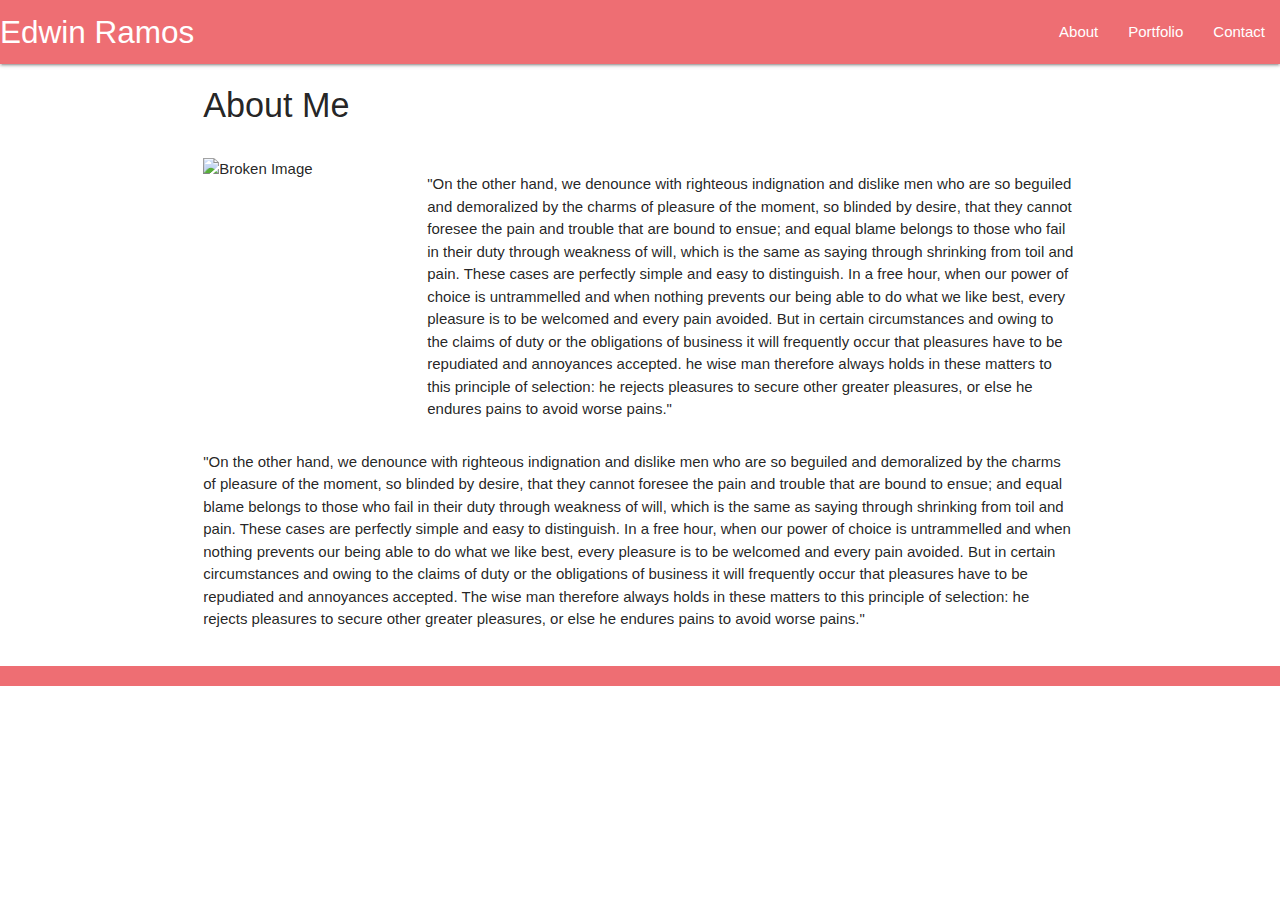
==== index.html @ fc955b9a "first draft using materalize" ====
<!DOCTYPE html>
<html lang="en-us">
<head>
    <meta charset="UTF-8">
    <meta name="viewport" content="width=device-width, initial-scale=1.0">
    <link rel="stylesheet" href="https://cdnjs.cloudflare.com/ajax/libs/materialize/1.0.0/css/materialize.min.css">
    <link href="https://fonts.googleapis.com/icon?family=Material+Icons" rel="stylesheet">
    <link rel="stylesheet" href="style.css">
    <title>Profile</title>
</head>

<body>
<header>
    <nav>
        <div class="nav-wrapper">
          <a href="#" class="brand-logo">Edwin Ramos</a>
          <ul id="nav-mobile" class="right hide-on-med-and-down">
            <li><a href="Index.html">About</a></li>
            <li><a href="portfolio.html">Portfolio</a></li>
            <li><a href="contact.html">Contact</a></li>
          </ul>
        </div>
      </nav>
    </header>
<main>
    <div class="container">
        <div class="row">
            <div class="col">
                <h4>About Me</h2>
            </div>
        </div>
        <div class="row">
            <div class="col s3">
                <img src="" alt="Broken Image">
            </div>
            <div class="col s9">
                <p>"On the other hand, we denounce with righteous indignation and dislike men who are so beguiled and demoralized by the charms of pleasure of the moment, so blinded by desire, that they cannot foresee the pain and trouble that are bound to ensue; and equal blame belongs to those who fail in their duty through weakness of will, which is the same as saying through shrinking from toil and pain. These cases are perfectly simple and easy to distinguish.
                In a free hour, when our power of choice is untrammelled and when nothing prevents our being able to do what we like best, every pleasure is to be welcomed and every pain avoided.
                But in certain circumstances and owing to the claims of duty or the obligations of business it will frequently occur that pleasures have to be repudiated and annoyances accepted.
                he wise man therefore always holds in these matters to this principle of selection: he rejects pleasures to secure other greater pleasures, or else he endures pains to avoid worse pains." </p>
            </div>
            <div class="col">
                <p>"On the other hand, we denounce with righteous indignation and dislike men who are so beguiled and demoralized by the charms of pleasure of the moment, so blinded by desire, that they cannot foresee the pain and trouble that are bound to ensue; and equal blame belongs to those who fail in their duty through weakness of will, which is the same as saying through shrinking from toil and pain. These cases are perfectly simple and easy to distinguish.
                In a free hour, when our power of choice is untrammelled and when nothing prevents our being able to do what we like best, every pleasure is to be welcomed and every pain avoided.
                 But in certain circumstances and owing to the claims of duty or the obligations of business it will frequently occur that pleasures have to be repudiated and annoyances accepted.
                The wise man therefore always holds in these matters to this principle of selection: he rejects pleasures to secure other greater pleasures, or else he endures pains to avoid worse pains." </p>
            </div>
        </div>
    </div>
    </main>

<footer class="page-footer"></footer>
<script src="https://cdnjs.cloudflare.com/ajax/libs/materialize/1.0.0/js/materialize.min.js"></script>
</body>
</html>
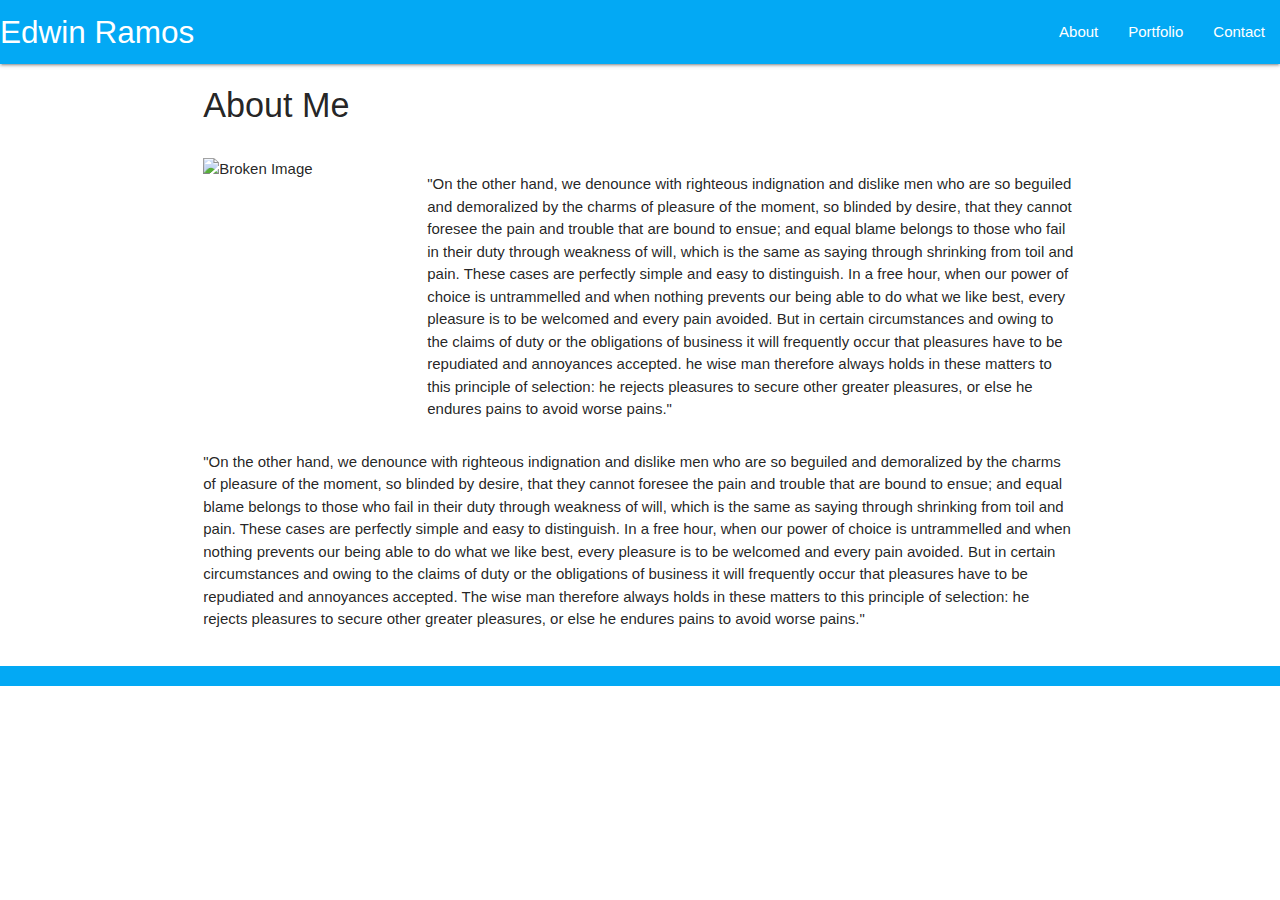
==== commit c051ce52: "added a sidenav bar" ====
--- a/index.html
+++ b/index.html
@@ -3,19 +3,28 @@
 <head>
     <meta charset="UTF-8">
     <meta name="viewport" content="width=device-width, initial-scale=1.0">
+    <script src="https://code.jquery.com/jquery-3.4.1.min.js"></script>
     <link rel="stylesheet" href="https://cdnjs.cloudflare.com/ajax/libs/materialize/1.0.0/css/materialize.min.css">
     <link href="https://fonts.googleapis.com/icon?family=Material+Icons" rel="stylesheet">
-    <link rel="stylesheet" href="style.css">
+    <link rel="stylesheet" href="assets/style/style.css">
     <title>Profile</title>
 </head>
 
 <body>
 <header>
+    <div class="hide-on-large-only">
+        <ul id="slide-out" class="sidenav">
+          <li><a href="index.html">About me</a></li>
+          <li><a href="portfolio.html">Portfolio</a></li>
+          <li><a href="contact.html">Contact</a></li>
+        </ul>
+       <a href="#" data-target="slide-out" class="sidenav-trigger"><i class="material-icons">menu</i></a>
+      </div>
     <nav>
-        <div class="nav-wrapper">
-          <a href="#" class="brand-logo">Edwin Ramos</a>
+        <div class="nav-wrapper light-blue accent=3">
+          <a href="index.html" class="brand-logo">Edwin Ramos</a>
           <ul id="nav-mobile" class="right hide-on-med-and-down">
-            <li><a href="Index.html">About</a></li>
+            <li><a href="index.html">About</a></li>
             <li><a href="portfolio.html">Portfolio</a></li>
             <li><a href="contact.html">Contact</a></li>
           </ul>
@@ -49,7 +58,8 @@
     </div>
     </main>
 
-<footer class="page-footer"></footer>
+<footer class="page-footer light-blue accent=3"></footer>
 <script src="https://cdnjs.cloudflare.com/ajax/libs/materialize/1.0.0/js/materialize.min.js"></script>
+<script src="assets/script/script.js"></script>
 </body>
 </html>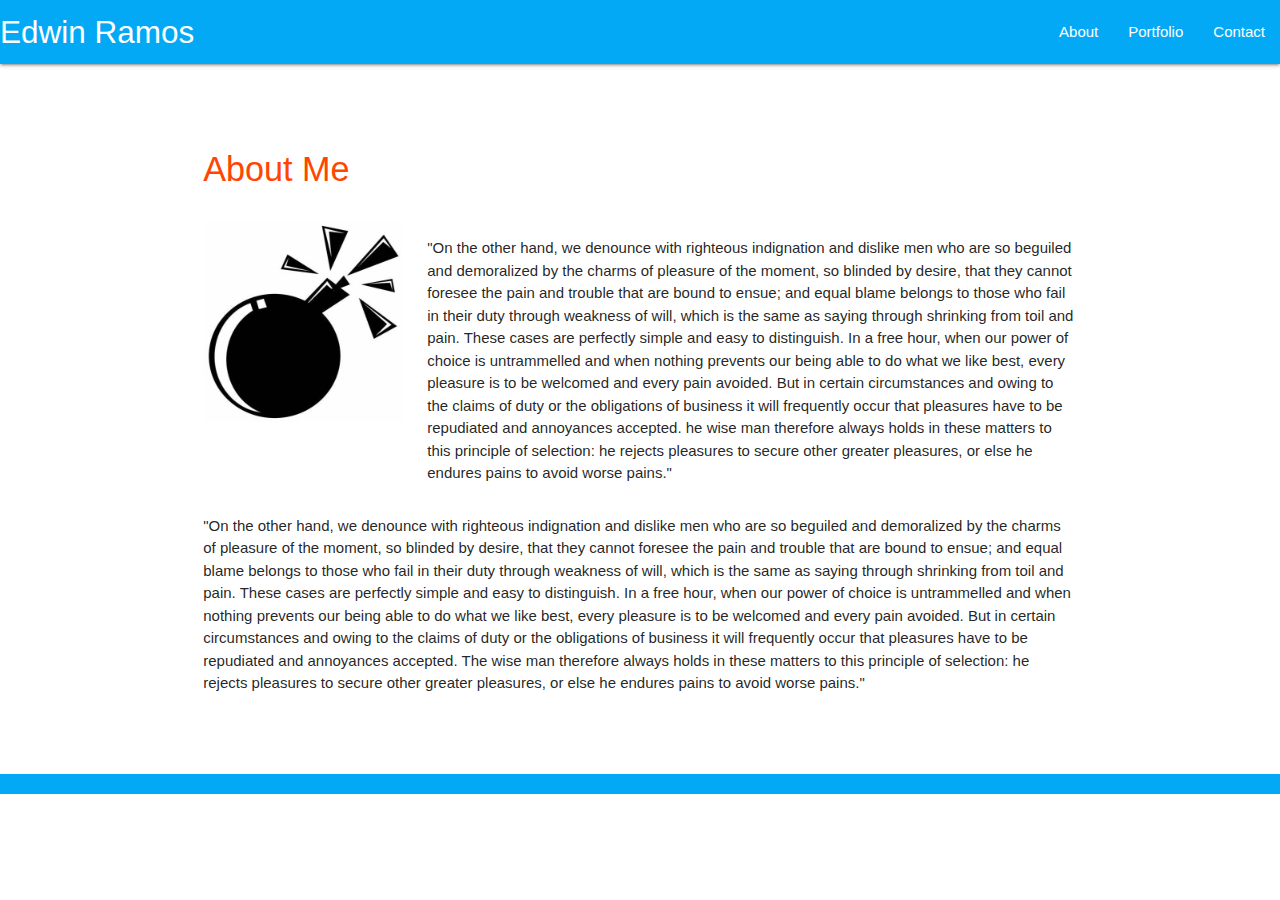
==== commit 959b9317: "adjusted mobile responsiveness" ====
--- a/index.html
+++ b/index.html
@@ -39,16 +39,16 @@
             </div>
         </div>
         <div class="row">
-            <div class="col s3">
-                <img src="" alt="Broken Image">
+            <div class="col l3 m4 s12">
+                <img src="assets/images/bomb.jpg" alt="Broken Image">
             </div>
-            <div class="col s9">
+            <div class="col l9 m8 s12">
                 <p>"On the other hand, we denounce with righteous indignation and dislike men who are so beguiled and demoralized by the charms of pleasure of the moment, so blinded by desire, that they cannot foresee the pain and trouble that are bound to ensue; and equal blame belongs to those who fail in their duty through weakness of will, which is the same as saying through shrinking from toil and pain. These cases are perfectly simple and easy to distinguish.
                 In a free hour, when our power of choice is untrammelled and when nothing prevents our being able to do what we like best, every pleasure is to be welcomed and every pain avoided.
                 But in certain circumstances and owing to the claims of duty or the obligations of business it will frequently occur that pleasures have to be repudiated and annoyances accepted.
                 he wise man therefore always holds in these matters to this principle of selection: he rejects pleasures to secure other greater pleasures, or else he endures pains to avoid worse pains." </p>
             </div>
-            <div class="col">
+            <div class="col l12 m12 s12">
                 <p>"On the other hand, we denounce with righteous indignation and dislike men who are so beguiled and demoralized by the charms of pleasure of the moment, so blinded by desire, that they cannot foresee the pain and trouble that are bound to ensue; and equal blame belongs to those who fail in their duty through weakness of will, which is the same as saying through shrinking from toil and pain. These cases are perfectly simple and easy to distinguish.
                 In a free hour, when our power of choice is untrammelled and when nothing prevents our being able to do what we like best, every pleasure is to be welcomed and every pain avoided.
                  But in certain circumstances and owing to the claims of duty or the obligations of business it will frequently occur that pleasures have to be repudiated and annoyances accepted.
--- a/assets/style/style.css
+++ b/assets/style/style.css
@@ -0,0 +1,16 @@
+h4{
+    color: orangered;
+}
+
+img{
+    height: 200px;
+    width: auto;
+}
+
+header{
+    margin-bottom: 5%;
+}
+
+main{
+    margin-bottom: 5%;
+}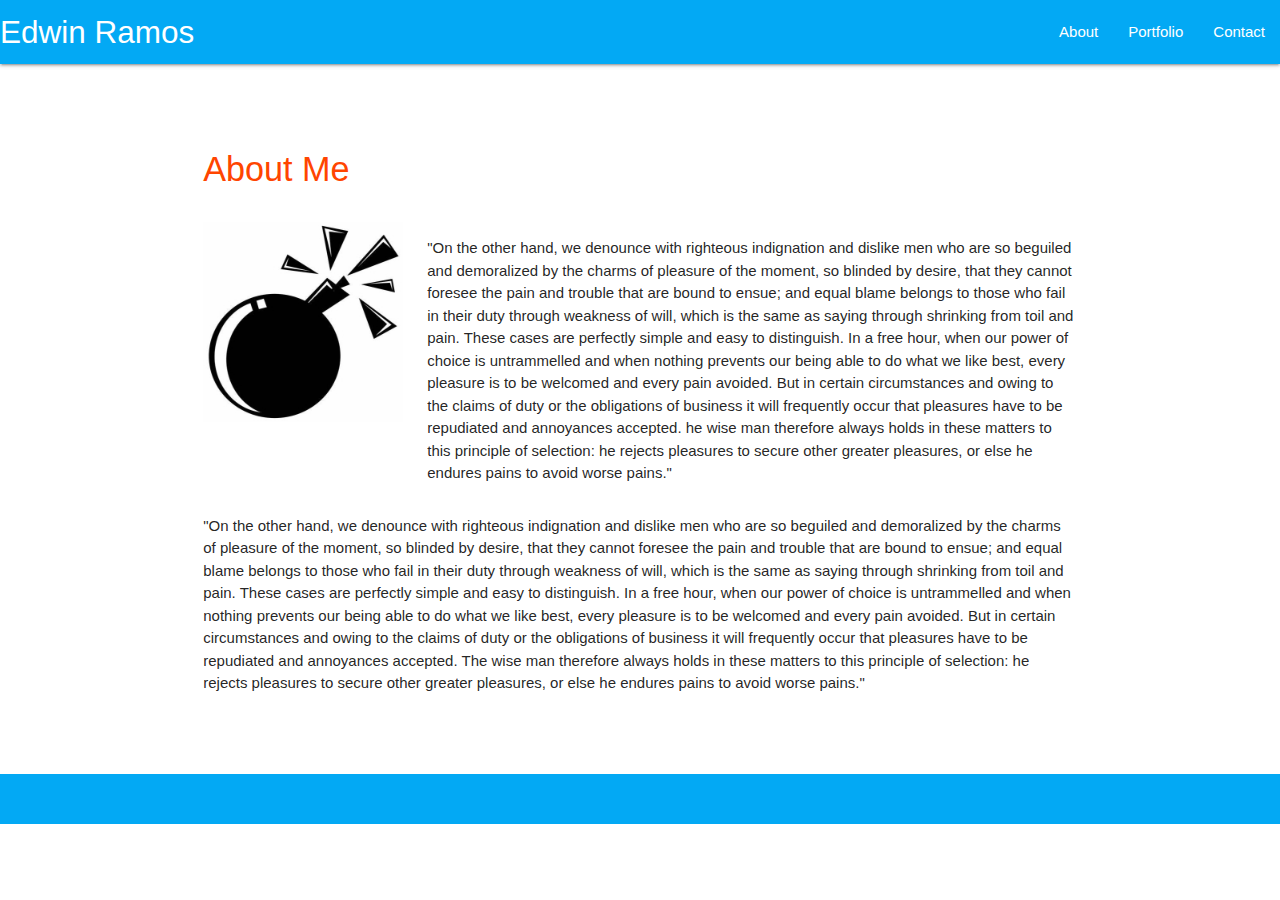
==== commit 9d325ba4: "increased the size of the footer" ====
--- a/index.html
+++ b/index.html
@@ -58,7 +58,9 @@
     </div>
     </main>
 
-<footer class="page-footer light-blue accent=3"></footer>
+<footer class="page-footer light-blue accent=3">
+<div class="section"></div>
+</footer>
 <script src="https://cdnjs.cloudflare.com/ajax/libs/materialize/1.0.0/js/materialize.min.js"></script>
 <script src="assets/script/script.js"></script>
 </body>
